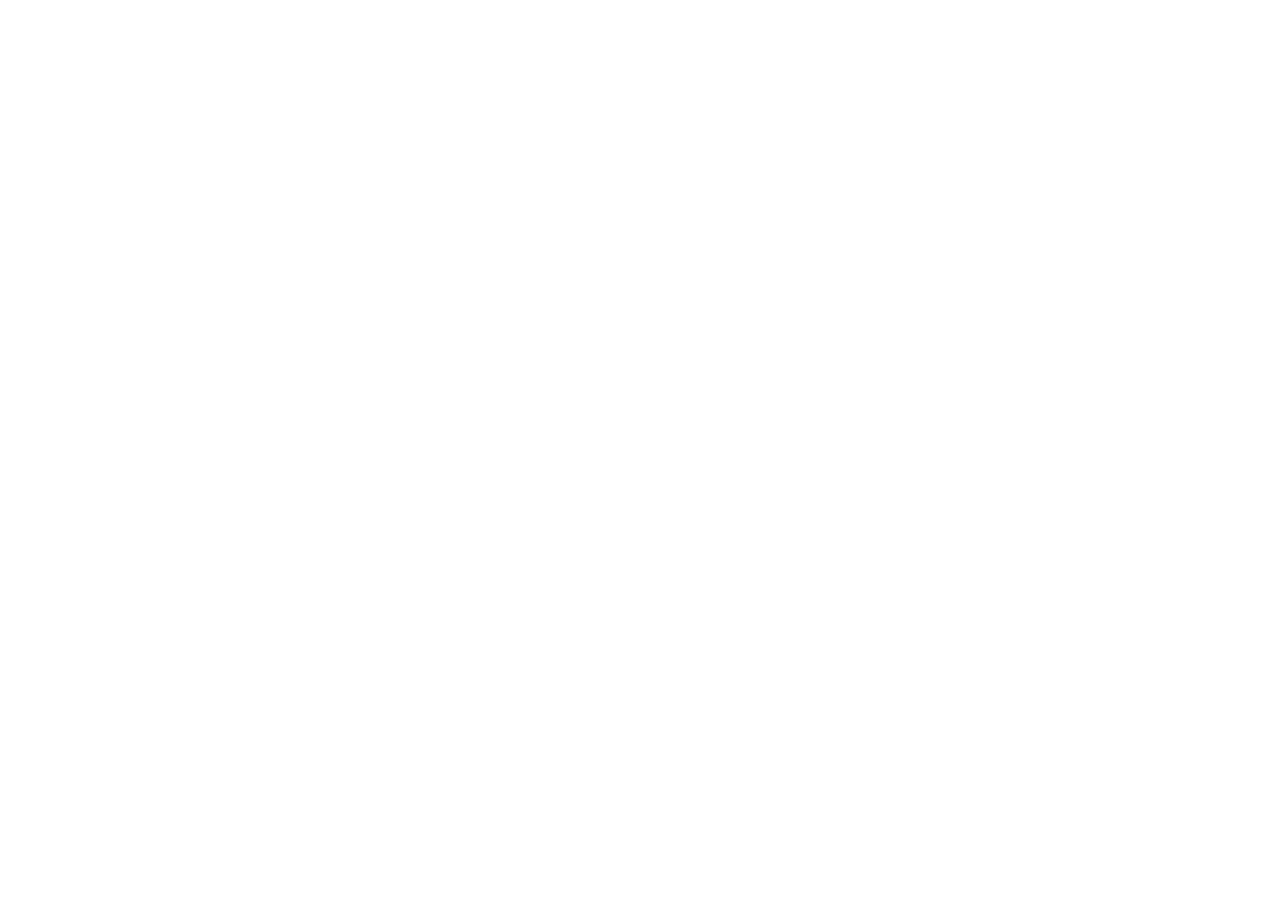
==== login.html @ 057ee9bc "Create login.html" ====
<!DOCTYPE html><html lang="en">
<head>
 <meta charset="UTF-8">
 <meta name="viewport" content="width=device-width, initial-scale=1.0">
 <link href="css/login.css" rel="stylesheet">


 <title>NOME DO SITE</title>
</head>
<body>
    
















    
</body>
</html>
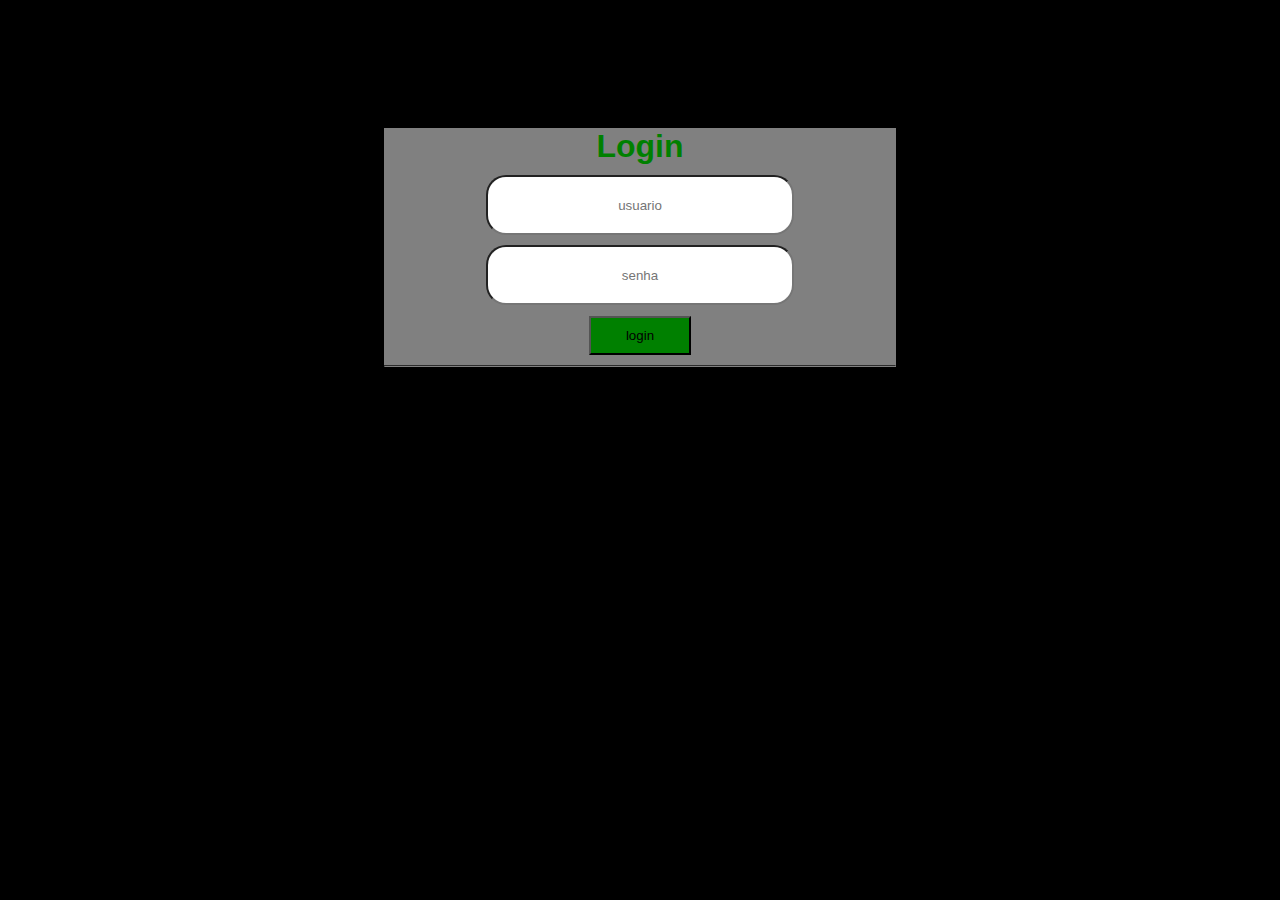
==== commit 4ea50556: "Update login.html" ====
--- a/login.html
+++ b/login.html
@@ -5,24 +5,19 @@
  <link href="css/login.css" rel="stylesheet">
 
 
- <title>NOME DO SITE</title>
+ <title>PlanCash</title>
 </head>
 <body>
-    
+   <section class="container">
+    <div id="content">
+     <h1>Login</h1>
+<input type="text" placeholder="usuario">
+<input type="password" placeholder="senha">
+<input type="button"  value="login" id="button">
+<hr>
 
-
-
-
-
-
-
-
-
-
-
-
-
-
+       </div>
+    </section>
 
 
     
--- a/css/login.css
+++ b/css/login.css
@@ -0,0 +1,18 @@
+*{padding: 0;margin: 0; box-sizing: border-box;}
+
+body{background-color: black;}
+
+.container{margin: 0 auto; background-color: gray;
+         max-width: 40%; text-align: center;
+          ; margin-top: 10%;}
+
+h1{color: green; font-family:Helvetica; font-size:xx-large;}
+
+hr{border-color: gray;}
+
+input{display: block; text-align: center; 
+    padding:4%; width:60%; 
+    margin: 0 auto; margin-top: 2%; 
+    margin-bottom: 2%; border-radius:20px;}
+
+#button{background-color: green; border-radius: 0;width: 20%; padding: 2%;}
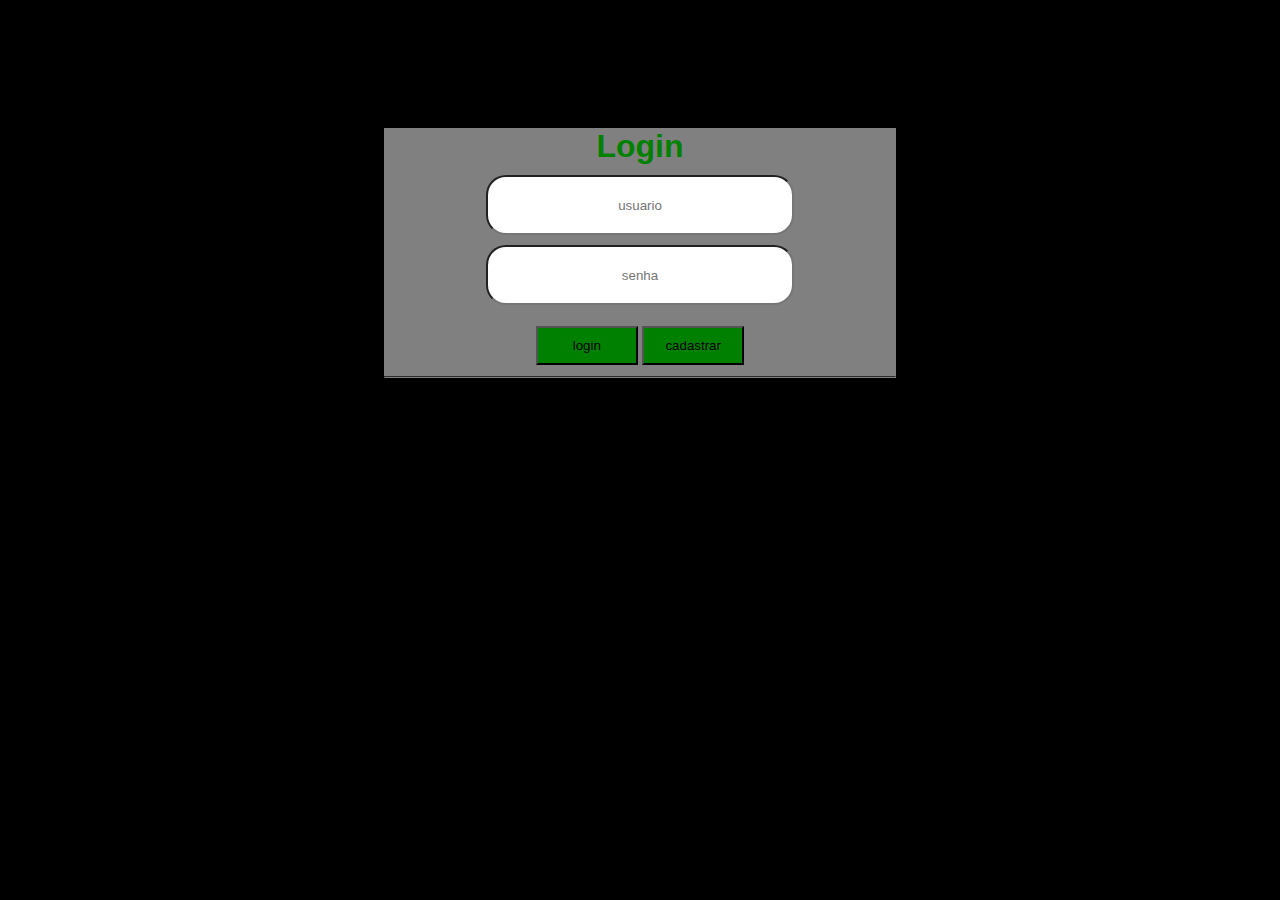
==== commit 1d9cb20f: "Update login.html" ====
--- a/login.html
+++ b/login.html
@@ -1,25 +1,29 @@
+  
 <!DOCTYPE html><html lang="en">
-<head>
- <meta charset="UTF-8">
- <meta name="viewport" content="width=device-width, initial-scale=1.0">
- <link href="css/login.css" rel="stylesheet">
+    <head>
+     <meta charset="UTF-8">
+     <meta name="viewport" content="width=device-width, initial-scale=1.0">
+     <link href="css/login.css" rel="stylesheet">
+    
+    
+     <title>PlanCash</title>
+    </head>
+    <body>
+       <section class="container">
+        <div id="content">
+         <h1>Login</h1>
+    <input type="text" placeholder="usuario">
+    <input type="password" placeholder="senha">
+    
+    <input type="button"  value="login" id="button" class="dis">
+    <input type="button" value="cadastrar" id="button2" class="dis">
+  
 
-
- <title>PlanCash</title>
-</head>
-<body>
-   <section class="container">
-    <div id="content">
-     <h1>Login</h1>
-<input type="text" placeholder="usuario">
-<input type="password" placeholder="senha">
-<input type="button"  value="login" id="button">
-<hr>
-
-       </div>
-    </section>
-
-
+    <hr>
     
-</body>
-</html>
+           </div>
+        </section>
+    
+    
+        
+    </body>
--- a/css/login.css
+++ b/css/login.css
@@ -15,4 +15,9 @@
     margin: 0 auto; margin-top: 2%; 
     margin-bottom: 2%; border-radius:20px;}
 
+
 #button{background-color: green; border-radius: 0;width: 20%; padding: 2%;}
+
+#button2{background-color: green; border-radius: 0;width: 20%; padding: 2%;}
+
+.dis{display: inline;}
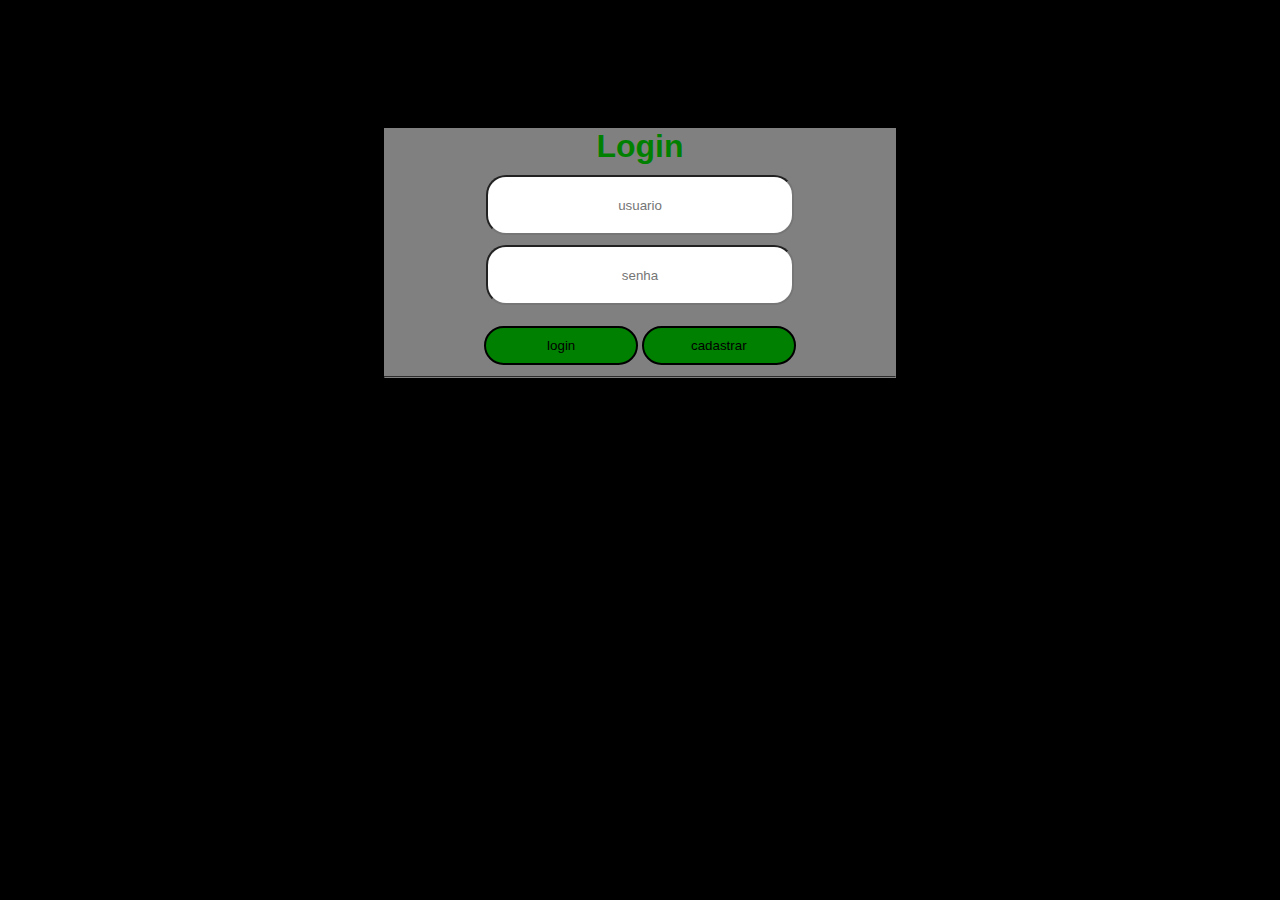
==== commit 5a5640c1: "Update login.html" ====
--- a/login.html
+++ b/login.html
@@ -15,8 +15,8 @@
     <input type="text" placeholder="usuario">
     <input type="password" placeholder="senha">
     
-    <input type="button"  value="login" id="button" class="dis">
-    <input type="button" value="cadastrar" id="button2" class="dis">
+    <input type="button"  value="login" id="button" class="buttons">
+    <input type="button" value="cadastrar" id="button2" class="buttons">
   
 
     <hr>
--- a/css/login.css
+++ b/css/login.css
@@ -16,8 +16,4 @@
     margin-bottom: 2%; border-radius:20px;}
 
 
-#button{background-color: green; border-radius: 0;width: 20%; padding: 2%;}
-
-#button2{background-color: green; border-radius: 0;width: 20%; padding: 2%;}
-
-.dis{display: inline;}
+.buttons{display: inline;background-color: green; border-radius: 0;width: 30%; padding: 2% ; border-radius: 60px; border:2px solid black ; }
